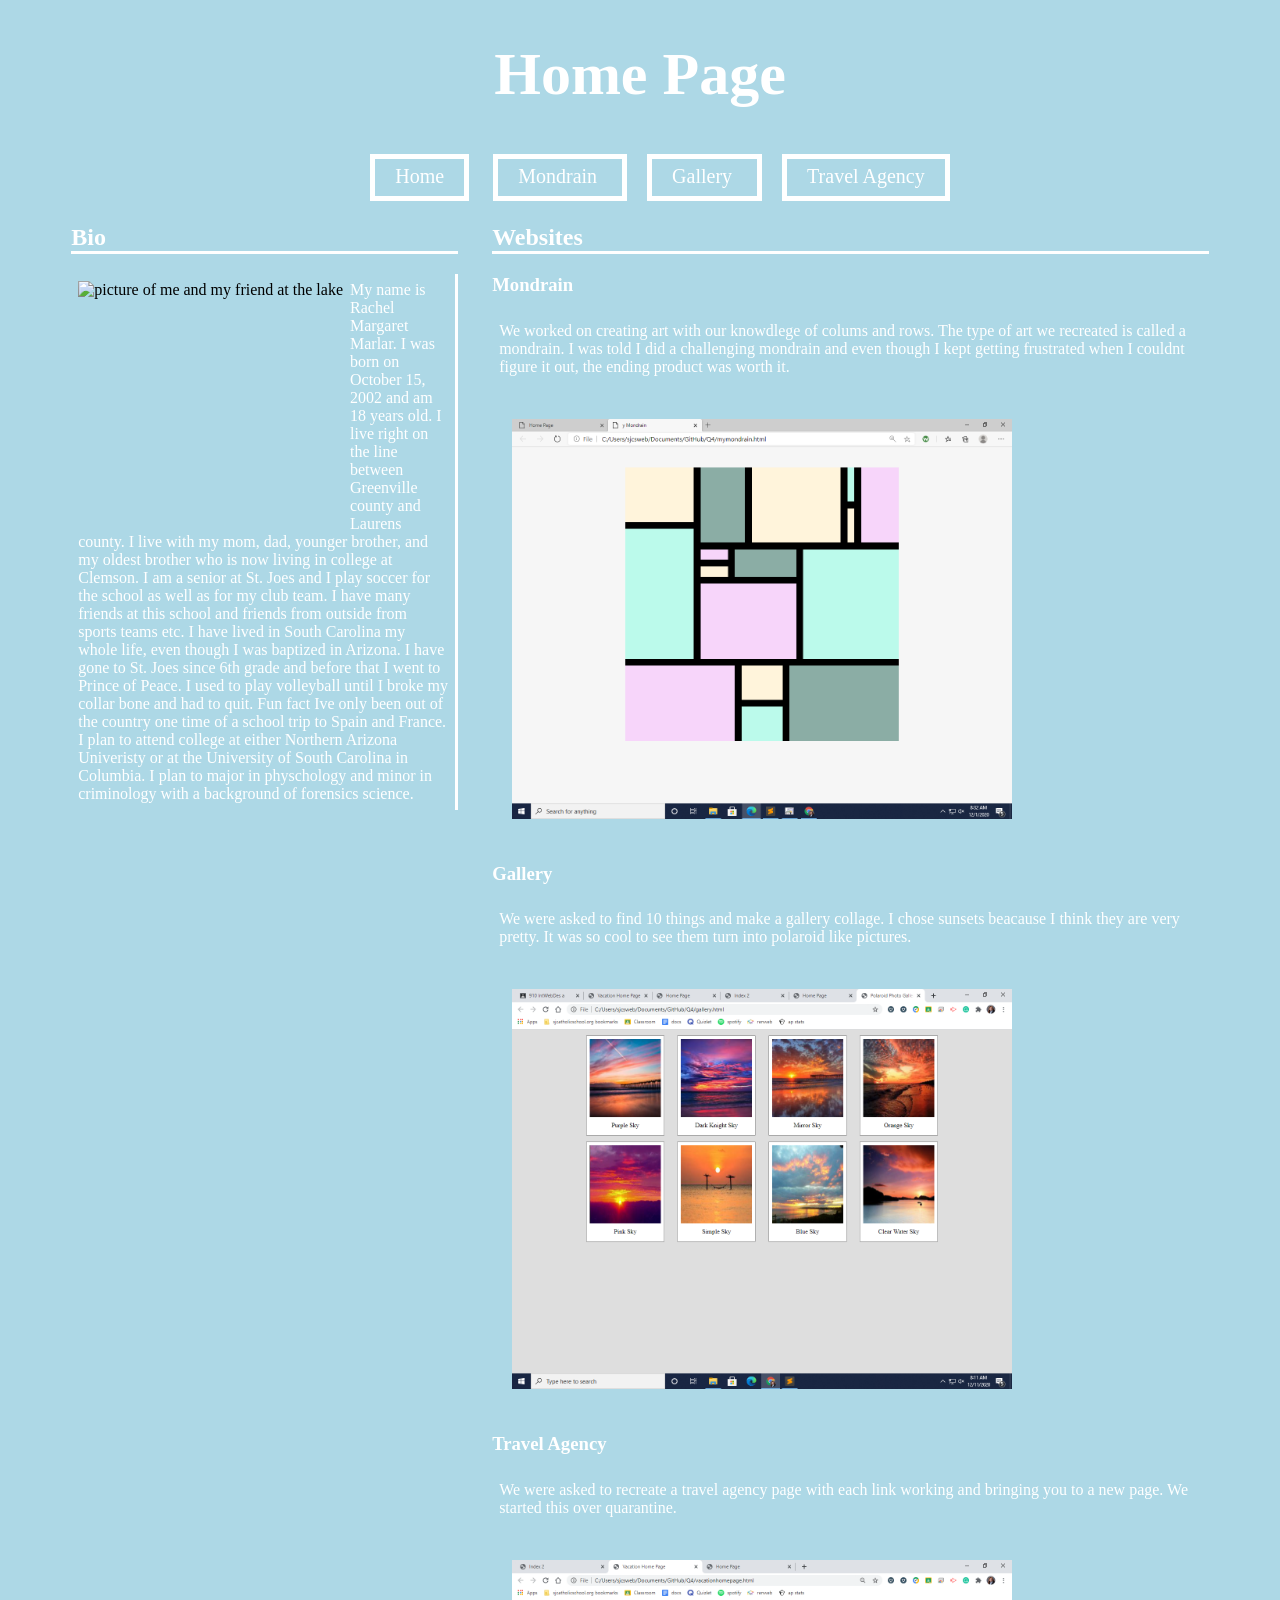
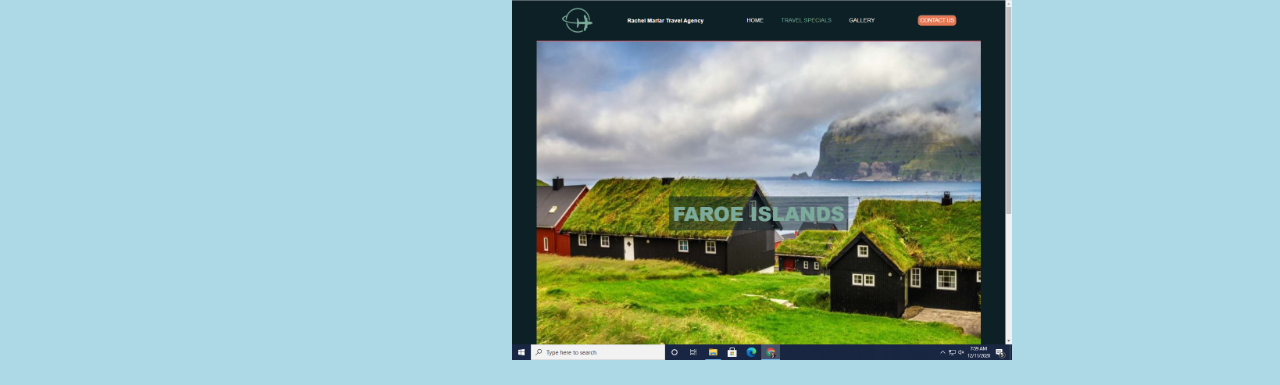
==== homepage.html @ 45bdcd15 "updated" ====
<!DOCTYPE html>
<html>
<head>
	<link rel="stylesheet" type="text/css" href="css/homepagestyle.css">
	<title>Home Page</title>
</head>
	<body>
	 <div id="wrapper">
		<header>
			<h1>Home Page</h1>
			<nav class="floatc">
				<ul>
					<li><a href="homepage.html" target="_blank"> Home</a></li>
					<li><a href="mymondrain.html" target="_blank"> Mondrain </a></li>
					<li><a href="gallery.html" target="_blank"> Gallery </a></li>
					<li><a href="vacationhomepage.html" target="_blank"> Travel Agency </a></li>

				</ul>
			</nav>
		</header>
		<section class="col1">
			<h2> Bio </h2>
				<img src="images/beach.jpg" alt="picture of me and my friend at the lake" class="floatl hei"><p class="bord">My name is Rachel Margaret Marlar. I was born on October 15, 2002 and am 18 years old. I live right on the line between Greenville county and Laurens county. I live with my mom, dad, younger brother, and my oldest brother who is now living in college at Clemson. I am a senior at St. Joes and I play soccer for the school as well as for my club team. I have many friends at this school and friends from outside from sports teams etc. I have lived in South Carolina my whole life, even though I was baptized in Arizona. I have gone to St. Joes since 6th grade and before that I went to Prince of Peace. I used to play volleyball until I broke my collar bone and had to quit. Fun fact Ive only been out of the country one time of a school trip to Spain and France. I plan to attend college at either Northern Arizona Univeristy or at the University of South Carolina in Columbia. I plan to major in physchology and minor in criminology with a background of forensics science.</p>
		</section>
		<section class="col2">
			<h2> Websites</h2>
				<h3>Mondrain</h3>
				<p>We worked on creating art with our knowdlege of colums and rows. The type of art we recreated is called a mondrain. I was told I did a challenging mondrain and even though I kept getting frustrated when I couldnt figure it out, the ending product was worth it.</p>
				<a href="mymondrain.html" target="_blank"><img src="images/mondarin.png" alt="a picture of my mondrain"></a>
				<h3>Gallery</h3>
				<p>We were asked to find 10 things and make a gallery collage. I chose sunsets beacause I think they are very pretty. It was so cool to see them turn into polaroid like pictures.</p>
				<a href="vacation.html" target="_blank"><img src="images/gallery.png" alt="a picture of my gallery website"></a>
				<h3>Travel Agency</h3>
				<p>We were asked to recreate a travel agency page with each link working and bringing you to a new page. We started this over quarantine.</p>
				<a href="vacationhomepage.html" target="_blank"><img src="images/vacation.png" alt="a picture of my vacation website"></a>
		</section>
		<footer></footer>

</body>
</html>
---- css/homepagestyle.css ----
#wrapper{
	max-width:90%;
	margin: 0 auto;
}
html{
	background-color: lightblue;
}
.floatc{
	display: flex;
	flex-direction: row;
	justify-content: center;
	align-items: center;
}
ul{
	list-style-type: none;
}
li{
	display: inline;
	border:5px white solid;
	margin:10px;
	padding: 10px 20px;
}
h1{
	font-size: 60px;
	text-align: center;
	color:white;
	font-family: 'Nerko One', cursive;
}
a{
	font-size: 20px;
	color:white;
	font-family: 'Nerko One', cursive;
	text-decoration-line: none;
}
h2{
	color:white;
	font-family: 'Nerko One', cursive;
	border-bottom: white 3px solid;
}
p{
	font-family: 'Nerko One', cursive;
	color:white;
	padding: 7px;
}
.bord{
	border-right:white 3px solid;
}
.col1{
	float:left;
	width:34%;
}
.col2{
	float:right;
	width:63%;
}
.hei{
	height:230px;
	padding:7px;
}
img{
	height:400px;
	padding:20px;
}
.floatl{
	float:left;
}
li:hover{
	background-color:lightgrey;
	font-size: 20px;
}
a:visited{
	color:darkblue;
}
h3{
	color:white;
	font-family: 'Nerko One', cursive;
}
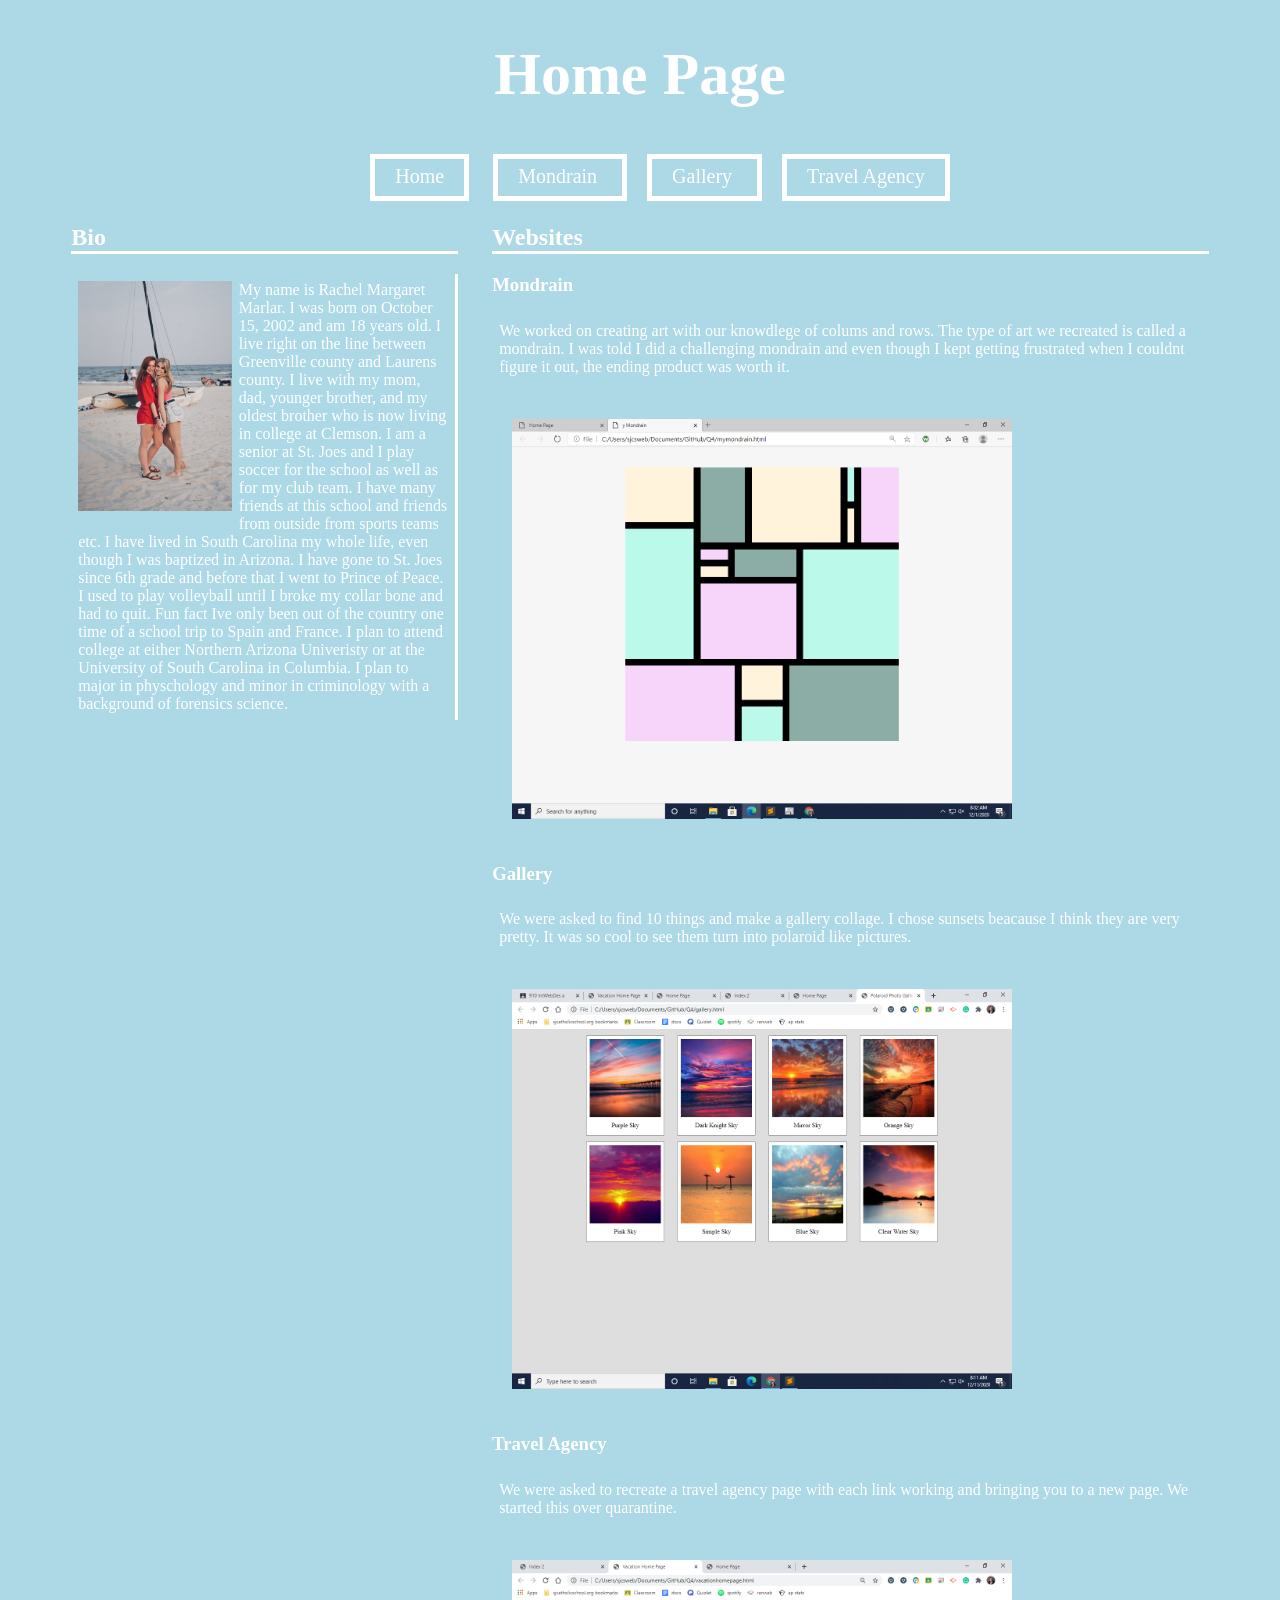
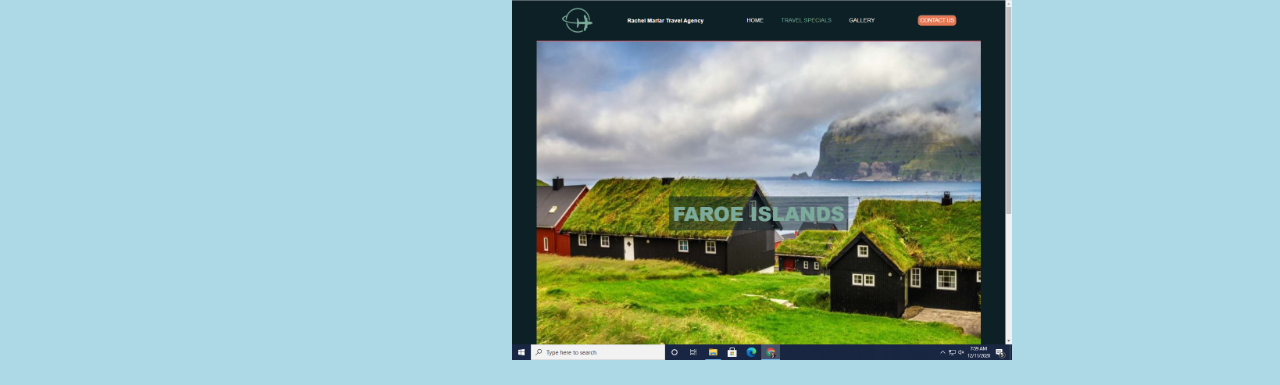
==== commit baa789fb: "Update homepage.html" ====
--- a/homepage.html
+++ b/homepage.html
@@ -20,7 +20,7 @@
 		</header>
 		<section class="col1">
 			<h2> Bio </h2>
-				<img src="images/beach.jpg" alt="picture of me and my friend at the lake" class="floatl hei"><p class="bord">My name is Rachel Margaret Marlar. I was born on October 15, 2002 and am 18 years old. I live right on the line between Greenville county and Laurens county. I live with my mom, dad, younger brother, and my oldest brother who is now living in college at Clemson. I am a senior at St. Joes and I play soccer for the school as well as for my club team. I have many friends at this school and friends from outside from sports teams etc. I have lived in South Carolina my whole life, even though I was baptized in Arizona. I have gone to St. Joes since 6th grade and before that I went to Prince of Peace. I used to play volleyball until I broke my collar bone and had to quit. Fun fact Ive only been out of the country one time of a school trip to Spain and France. I plan to attend college at either Northern Arizona Univeristy or at the University of South Carolina in Columbia. I plan to major in physchology and minor in criminology with a background of forensics science.</p>
+				<img src="images/beach.JPG" alt="picture of me and my friend at the lake" class="floatl hei"><p class="bord">My name is Rachel Margaret Marlar. I was born on October 15, 2002 and am 18 years old. I live right on the line between Greenville county and Laurens county. I live with my mom, dad, younger brother, and my oldest brother who is now living in college at Clemson. I am a senior at St. Joes and I play soccer for the school as well as for my club team. I have many friends at this school and friends from outside from sports teams etc. I have lived in South Carolina my whole life, even though I was baptized in Arizona. I have gone to St. Joes since 6th grade and before that I went to Prince of Peace. I used to play volleyball until I broke my collar bone and had to quit. Fun fact Ive only been out of the country one time of a school trip to Spain and France. I plan to attend college at either Northern Arizona Univeristy or at the University of South Carolina in Columbia. I plan to major in physchology and minor in criminology with a background of forensics science.</p>
 		</section>
 		<section class="col2">
 			<h2> Websites</h2>
